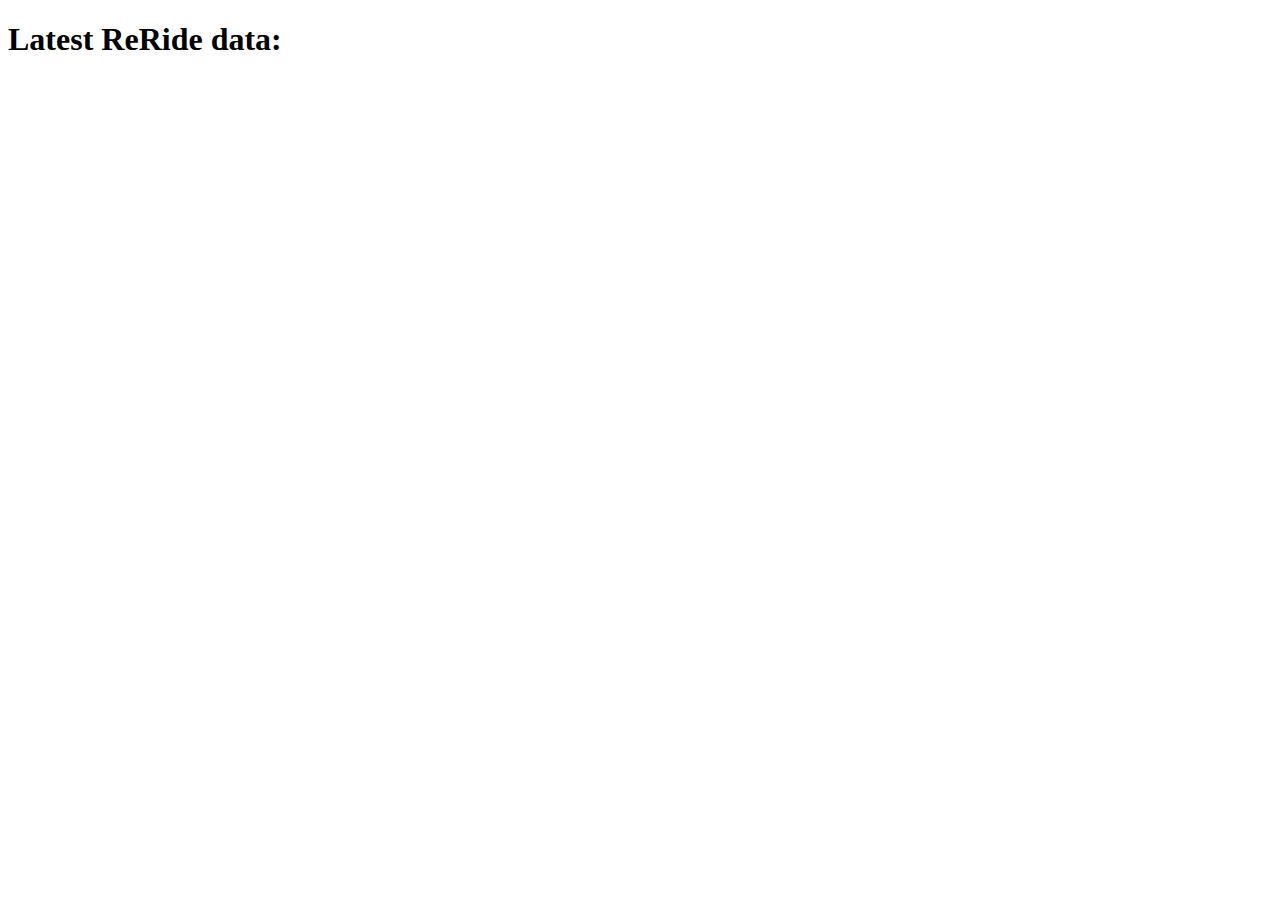
==== Client/index.html @ e3650e84 "Trying to make a client front-end" ====
<!DOCTYPE html>
<html lang="en">
    <head>
        <meta charset="UTF-8">
        <title>ReRide rider information</title>
    </head>
    <body>
        <h1>Latest ReRide data:</h1>
        <div id="ride-data">

        </div>

        <script src="https://ajax.googleapis.com/ajax/libs/jquery/3.2.1/jquery.min.js"></script>
        <script type="text/javascript">
            var API_URL = 'https://rzx2umf8a9.execute-api.eu-central-1.amazonaws.com/prod/ride-data?id=10&since=0';
            $(document).ready(function () {
                $.ajax({
                    type: 'GET',
                    url: API_URL,
                    success: function(data) {
                        $('#ride-data').html('');
                        data.Items.forEach(function (rerideItem) {
                            $('#ride-data').append('<p>' + rerideItem.angle + '</p>');
                        })
                    }
                });
            });
        </script>
    </body>
</html>
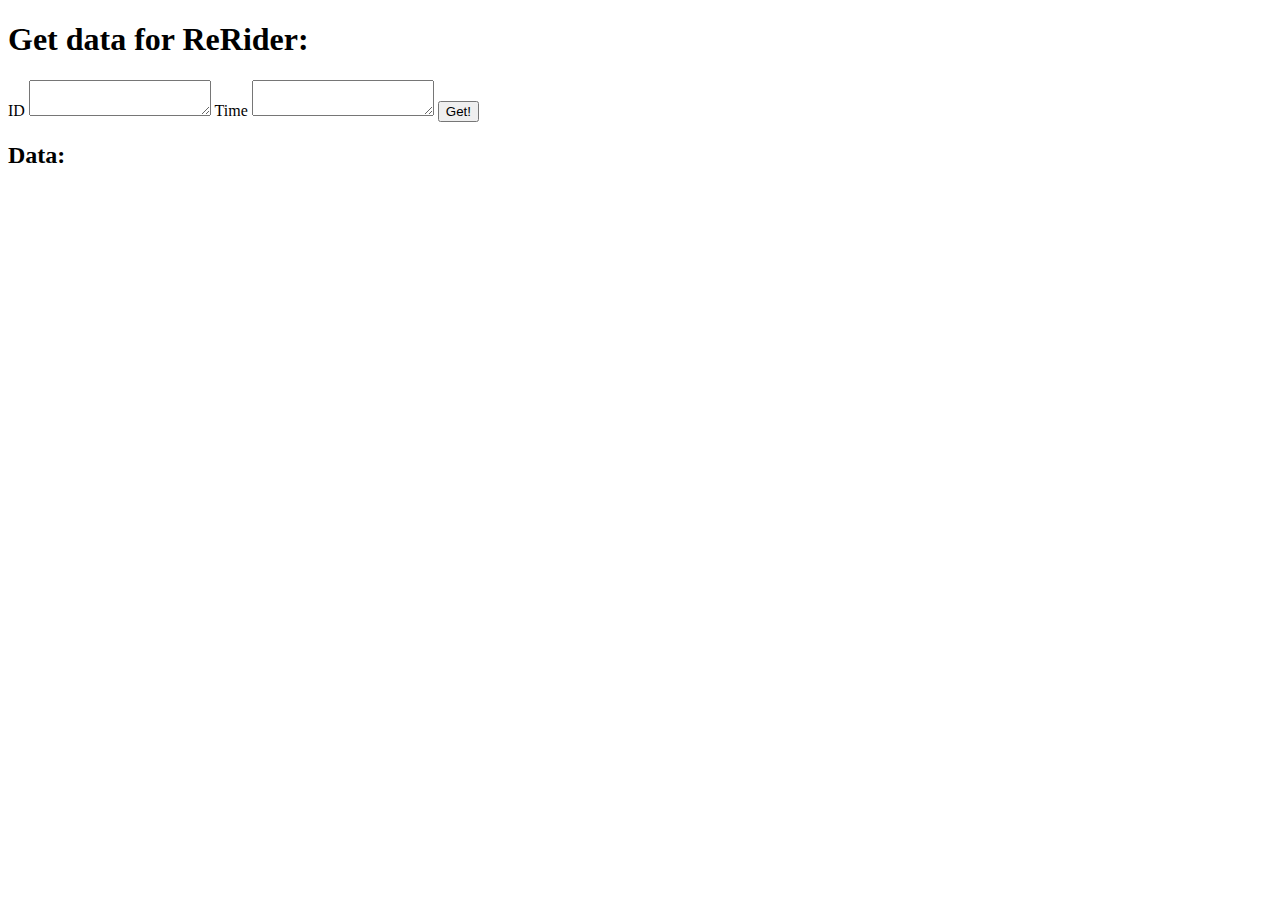
==== commit 30eceb7a: "Change interaction" ====
--- a/Client/index.html
+++ b/Client/index.html
@@ -5,15 +5,23 @@
         <title>ReRide rider information</title>
     </head>
     <body>
-        <h1>Latest ReRide data:</h1>
+        <h1>Get data for ReRider:</h1>
+        <form>
+            <label for="ThingID">ID</label>
+            <textarea id="ThingID"></textarea>
+            <label for="Time">Time</label>
+            <textarea id="Time"></textarea>
+            <button id="getButton">Get!</button>
+        </form>
+        <h2>Data:</h2>
         <div id="ride-data">
 
         </div>
 
         <script src="https://ajax.googleapis.com/ajax/libs/jquery/3.2.1/jquery.min.js"></script>
         <script type="text/javascript">
-            var API_URL = 'https://rzx2umf8a9.execute-api.eu-central-1.amazonaws.com/prod/ride-data?id=10&since=0';
-            $(document).ready(function () {
+            var API_URL = 'https://rzx2umf8a9.execute-api.eu-central-1.amazonaws.com/prod/ride-data';
+            /*$(document).ready(function () {
                 $.ajax({
                     type: 'GET',
                     url: API_URL,
@@ -24,7 +32,22 @@
                         })
                     }
                 });
+            });*/
+            $('#getButton').on('click', function () {
+                $.ajax({
+                    type: 'GET',
+                    url: API_URL,
+                    data: JSON.stringify({"id": $('#ThingID').val(), "since": $('#Time').val()}),
+                    contentType: "application/json",
+                    success: function(data) {
+                        $('#ride-data').html('');
+                        data.Items.forEach(function (rerideItem) {
+                            $('#ride-data').append('<p>' + rerideItem.angle + '</p>');
+                        })
+                    }
+                });
             });
+
         </script>
     </body>
 </html>